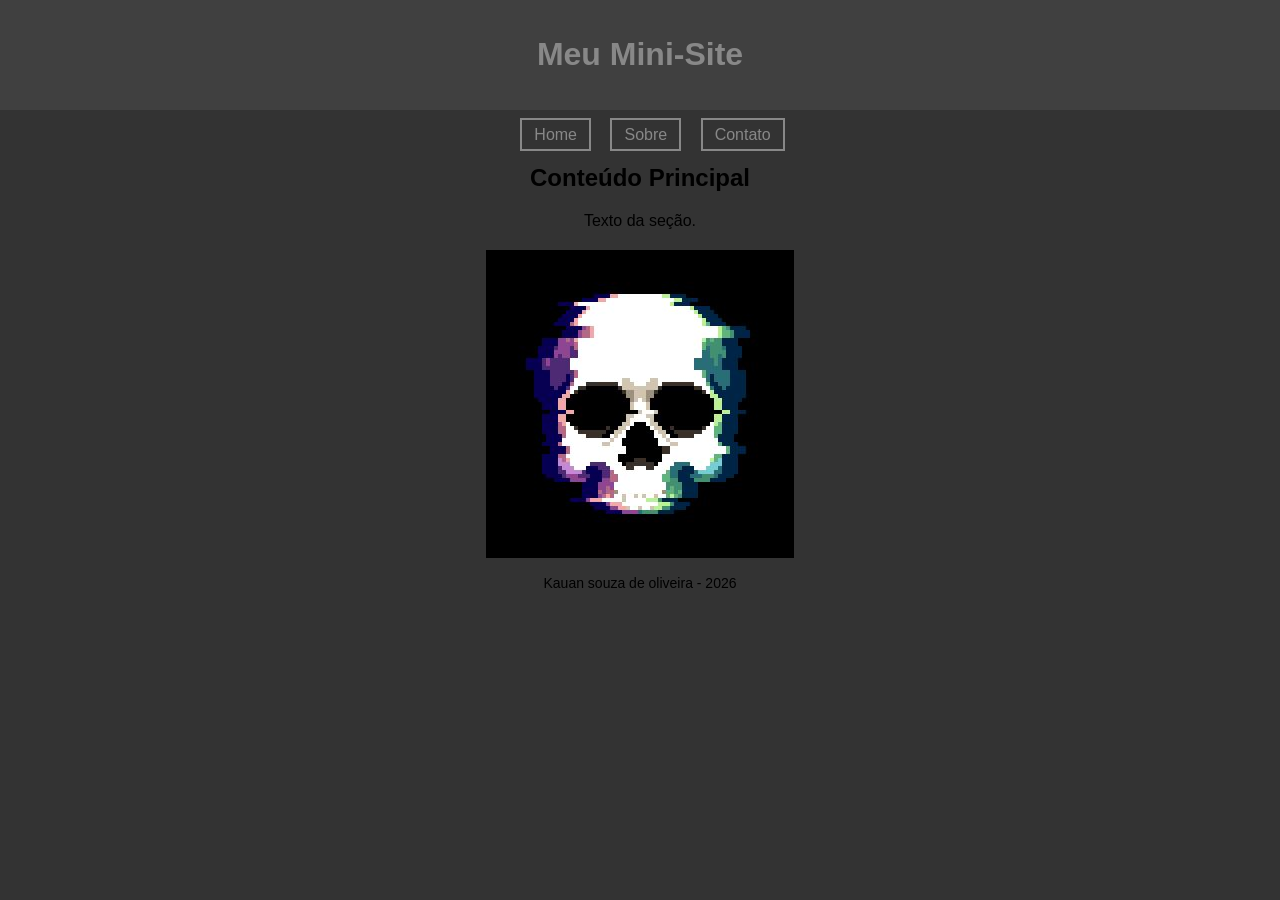
==== roteiro_02/index.html @ 6673d71f "centralizei tudo" ====
<!DOCTYPE html>
<html lang="pt-BR">
<head>
    <meta charset="UTF-8">
    <title>Mini-Site</title>
    <link rel="stylesheet" href="assents/css/styles.css">
</head>

<body>

    <header>
        <h1>Meu Mini-Site</h1>
    </header>

    


</div>
 

<div class="parent">
<div class="div1"> 
<nav>
        <ul>
            <li><a href="index.html">Home</a></li>
            <li><a href="sobre.html">Sobre</a></li>
            <li><a href="contato.html">Contato</a></li>
        </ul>
    </nav>

    <main>
        <section>
            <h2>Conteúdo Principal</h2>
            <p>Texto da seção.</p>
        </section>
    </main>

    <footer>
      <img src="assents/img/sharey.jpeg" alt="Foto de perfil">
      <p>Kauan souza de oliveira  - 2026</p>
    </footer>

</div>


</div>

</body>
</html>
---- roteiro_02/assents/css/styles.css ----
body {
font-family: Arial, sans-serif;
background-color: #333333;
margin: 0;
}
header {
text-align: center;
background-color: #404040;
color: rgb(136, 136, 136);
padding: 15px;

}
nav ul {
text-align: center;
list-style: none;
}
nav li {
text-align: center;
display: inline;
margin-right: 15px;
}
footer {
text-align: center;
margin-top: 20px;
font-size: 14px;
}


.parent {
text-align: center;
display: grid;
grid-template-columns: repeat(10, 1fr);
grid-template-rows: repeat(8, 1fr);
grid-column-gap: 0px;
grid-row-gap: 0px;
}

.div1 { grid-area: 1 / 2 / 9 / 10; }

nav a {
    border: 2px solid #888888;
    padding: 6px 12px;
    text-decoration: none;
    color: #888888;
}
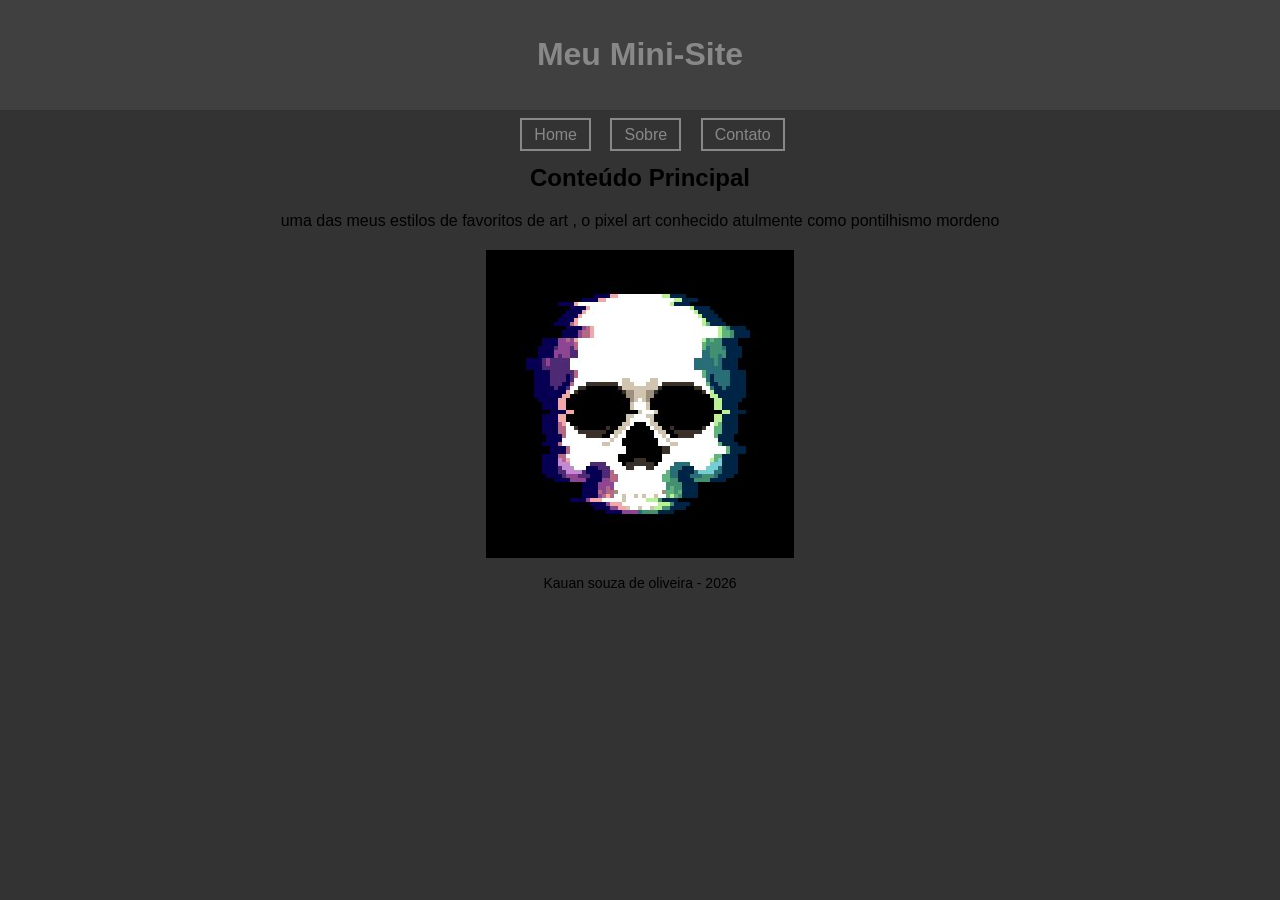
==== commit ce4628bb: "alterei a descriçao e adicinei uma funçao de css" ====
--- a/roteiro_02/index.html
+++ b/roteiro_02/index.html
@@ -31,7 +31,7 @@
     <main>
         <section>
             <h2>Conteúdo Principal</h2>
-            <p>Texto da seção.</p>
+            <p>uma das meus estilos de favoritos de art , o pixel art conhecido atulmente como pontilhismo mordeno</p>
         </section>
     </main>
 
--- a/roteiro_02/assents/css/styles.css
+++ b/roteiro_02/assents/css/styles.css
@@ -42,4 +42,8 @@
     padding: 6px 12px;
     text-decoration: none;
     color: #888888;
+}
+nav a:hover {
+    background-color: white;
+    color: black;
 }
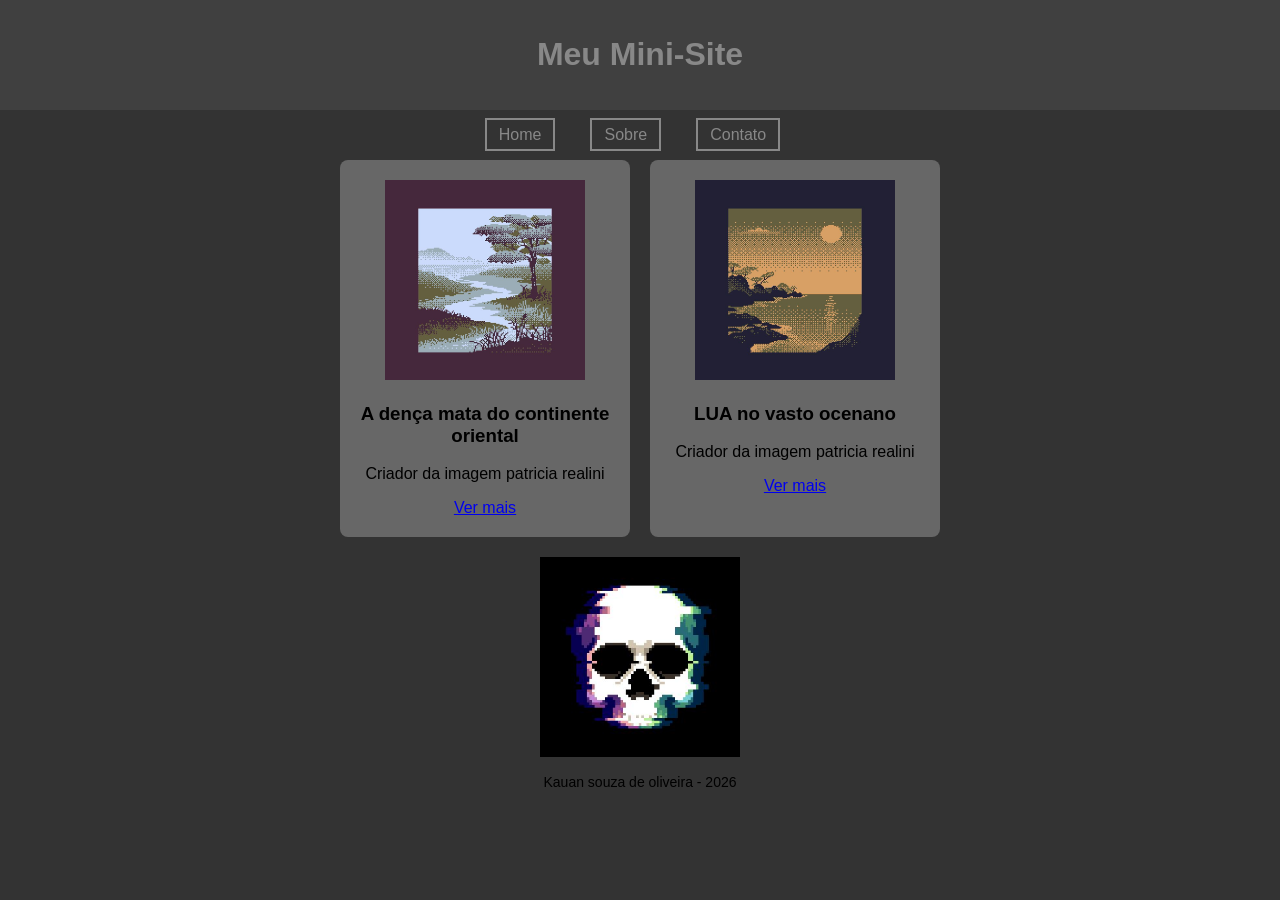
==== commit 84d94fba: "adicinei flash card e mechi mais com css , e adicenei novas imagens e remedisinei com css" ====
--- a/roteiro_02/index.html
+++ b/roteiro_02/index.html
@@ -1,7 +1,7 @@
 <!DOCTYPE html>
 <html lang="pt-BR">
 <head>
-    <meta charset="UTF-8">
+    <meta name="viewport" content="width=device-width, initial-scale=1.0">
     <title>Mini-Site</title>
     <link rel="stylesheet" href="assents/css/styles.css">
 </head>
@@ -12,38 +12,46 @@
         <h1>Meu Mini-Site</h1>
     </header>
 
-    
+    <div class="parent">
 
+        <div class="div1"> 
 
-</div>
- 
+            <nav>
+                <ul>
+                    <li><a href="index.html">Home</a></li>
+                    <li><a href="sobre.html">Sobre</a></li>
+                    <li><a href="contato.html">Contato</a></li>
+                </ul>
+            </nav>
 
-<div class="parent">
-<div class="div1"> 
-<nav>
-        <ul>
-            <li><a href="index.html">Home</a></li>
-            <li><a href="sobre.html">Sobre</a></li>
-            <li><a href="contato.html">Contato</a></li>
-        </ul>
-    </nav>
+            <main>
+                <section class="cards">
 
-    <main>
-        <section>
-            <h2>Conteúdo Principal</h2>
-            <p>uma das meus estilos de favoritos de art , o pixel art conhecido atulmente como pontilhismo mordeno</p>
-        </section>
-    </main>
+                    <article class="card">
+                        <img src="assents/img/_ (1).jpeg" alt="Imagem do projeto">
+                        <h3>A dença mata do continente oriental</h3>
+                        <p>Criador da imagem patricia realini</p>
+                        <a href="#">Ver mais</a>
+                    </article>
 
-    <footer>
-      <img src="assents/img/sharey.jpeg" alt="Foto de perfil">
-      <p>Kauan souza de oliveira  - 2026</p>
-    </footer>
+                    <article class="card">
+                        <img src="assents/img/_ (2).jpeg" alt="Imagem do projeto">
+                        <h3>LUA no vasto ocenano</h3>
+                        <p>Criador da imagem patricia realini</p>
+                        <a href="#">Ver mais</a>
+                    </article>
 
-</div>
+                </section>
+            </main>
 
+            <footer>
+                <img src="assents/img/sharey.jpeg" alt="Foto de perfil">
+                <p>Kauan souza de oliveira - 2026</p>
+            </footer>
 
-</div>
+        </div>
+
+    </div>
 
 </body>
 </html>
--- a/roteiro_02/assents/css/styles.css
+++ b/roteiro_02/assents/css/styles.css
@@ -1,4 +1,4 @@
-body {
+body {  
 font-family: Arial, sans-serif;
 background-color: #333333;
 margin: 0;
@@ -10,10 +10,15 @@
 padding: 15px;
 
 }
-nav ul {
-text-align: center;
+nav ul {   
+display: flex;
+justify-content: center;
+gap: 20px;
 list-style: none;
+padding: 0;
 }
+
+
 nav li {
 text-align: center;
 display: inline;
@@ -46,4 +51,23 @@
 nav a:hover {
     background-color: white;
     color: black;
+}
+
+.cards {
+display: flex;
+gap: 20px;
+justify-content: center;
+flex-wrap: wrap;
+}
+.card {
+background-color: rgb(103, 103, 103);
+padding: 20px;
+width: 250px;
+border-radius: 8px;
+text-align: center;
+}
+
+img {
+    width: 200px;
+    height: 200px;
 }
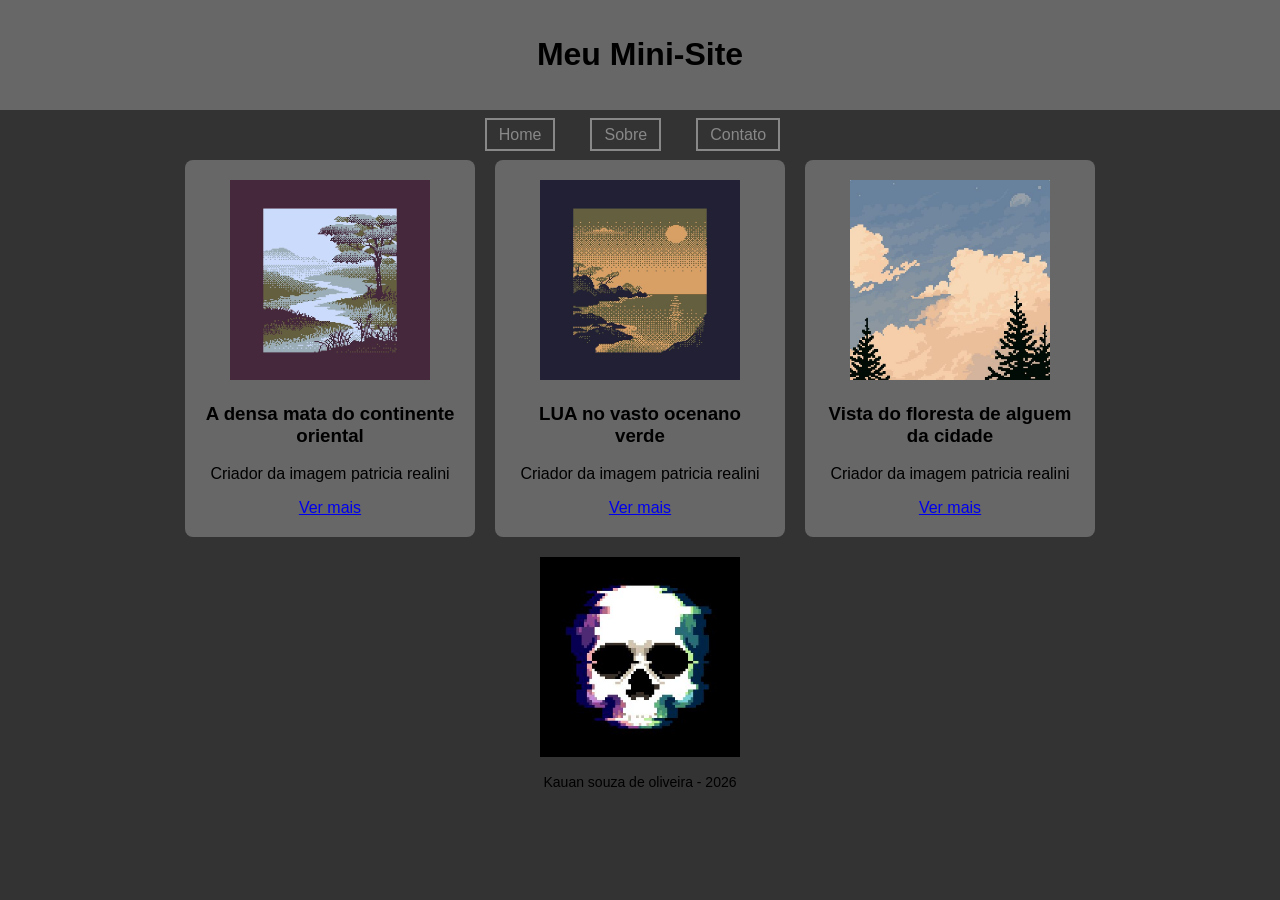
==== commit 10410bed: "Refactor code structure for improved readability and maintainability" ====
--- a/roteiro_02/index.html
+++ b/roteiro_02/index.html
@@ -29,17 +29,25 @@
 
                     <article class="card">
                         <img src="assents/img/_ (1).jpeg" alt="Imagem do projeto">
-                        <h3>A dença mata do continente oriental</h3>
+                        <h3>A densa mata do continente oriental</h3>
                         <p>Criador da imagem patricia realini</p>
                         <a href="#">Ver mais</a>
                     </article>
 
                     <article class="card">
                         <img src="assents/img/_ (2).jpeg" alt="Imagem do projeto">
-                        <h3>LUA no vasto ocenano</h3>
+                        <h3>LUA no vasto ocenano verde</h3>
                         <p>Criador da imagem patricia realini</p>
                         <a href="#">Ver mais</a>
                     </article>
+
+                     <article class="card">
+                        <img src="assents/img/copia.jpeg" alt="Imagem do projeto">
+                        <h3>Vista do floresta de alguem da cidade</h3>
+                        <p>Criador da imagem patricia realini</p>
+                        <a href="#">Ver mais</a>
+                    </article>
+                    
 
                 </section>
             </main>
--- a/roteiro_02/assents/css/styles.css
+++ b/roteiro_02/assents/css/styles.css
@@ -5,8 +5,8 @@
 }
 header {
 text-align: center;
-background-color: #404040;
-color: rgb(136, 136, 136);
+background-color:rgb(103, 103, 103);
+color: rgb(0, 0, 0);
 padding: 15px;
 
 }
@@ -24,6 +24,7 @@
 display: inline;
 margin-right: 15px;
 }
+
 footer {
 text-align: center;
 margin-top: 20px;
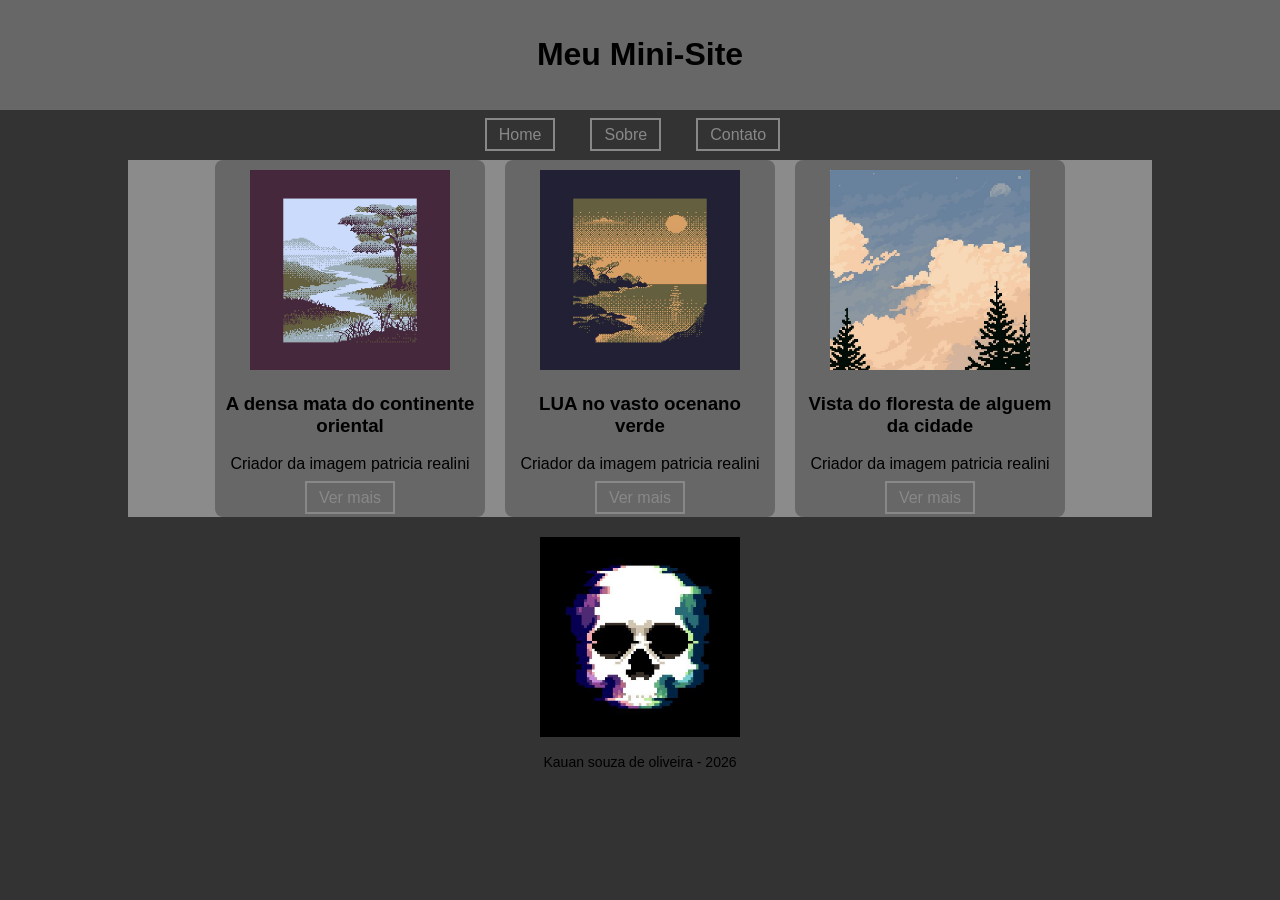
==== commit 349997a7: "adinando efeitos nos botoes do card e das divs cards" ====
--- a/roteiro_02/index.html
+++ b/roteiro_02/index.html
@@ -31,21 +31,21 @@
                         <img src="assents/img/_ (1).jpeg" alt="Imagem do projeto">
                         <h3>A densa mata do continente oriental</h3>
                         <p>Criador da imagem patricia realini</p>
-                        <a href="#">Ver mais</a>
+                        <a href="https://pin.it/3Yrho0YUy">Ver mais</a>
                     </article>
 
                     <article class="card">
                         <img src="assents/img/_ (2).jpeg" alt="Imagem do projeto">
                         <h3>LUA no vasto ocenano verde</h3>
                         <p>Criador da imagem patricia realini</p>
-                        <a href="#">Ver mais</a>
+                        <a href="https://pin.it/3Yrho0YUy">Ver mais</a>
                     </article>
 
                      <article class="card">
                         <img src="assents/img/copia.jpeg" alt="Imagem do projeto">
                         <h3>Vista do floresta de alguem da cidade</h3>
                         <p>Criador da imagem patricia realini</p>
-                        <a href="#">Ver mais</a>
+                        <a href="https://pin.it/3Yrho0YUy">Ver mais</a>
                     </article>
                     
 
--- a/roteiro_02/assents/css/styles.css
+++ b/roteiro_02/assents/css/styles.css
@@ -54,21 +54,43 @@
     color: black;
 }
 
+
+img {
+    width: 200px;
+    height: 200px;
+}
+
+.card:hover {
+transform: translateY(-2px);
+box-shadow: 0px 4px 12px rgba(0,0,0,0.2);
+transition: all 0.3s ease;
+}
+
 .cards {
+background-color: rgb(139, 139, 139);
 display: flex;
 gap: 20px;
 justify-content: center;
 flex-wrap: wrap;
+text-align: center;
 }
 .card {
 background-color: rgb(103, 103, 103);
-padding: 20px;
+padding: 10px;
 width: 250px;
 border-radius: 8px;
 text-align: center;
 }
 
-img {
-    width: 200px;
-    height: 200px;
+.card a{
+    border: 2px solid #888888;
+    padding: 6px 12px;
+    text-decoration: none;
+    color: #888888;
+}
+
+
+card a:hover {
+    background-color: white;
+    color: black;
 }
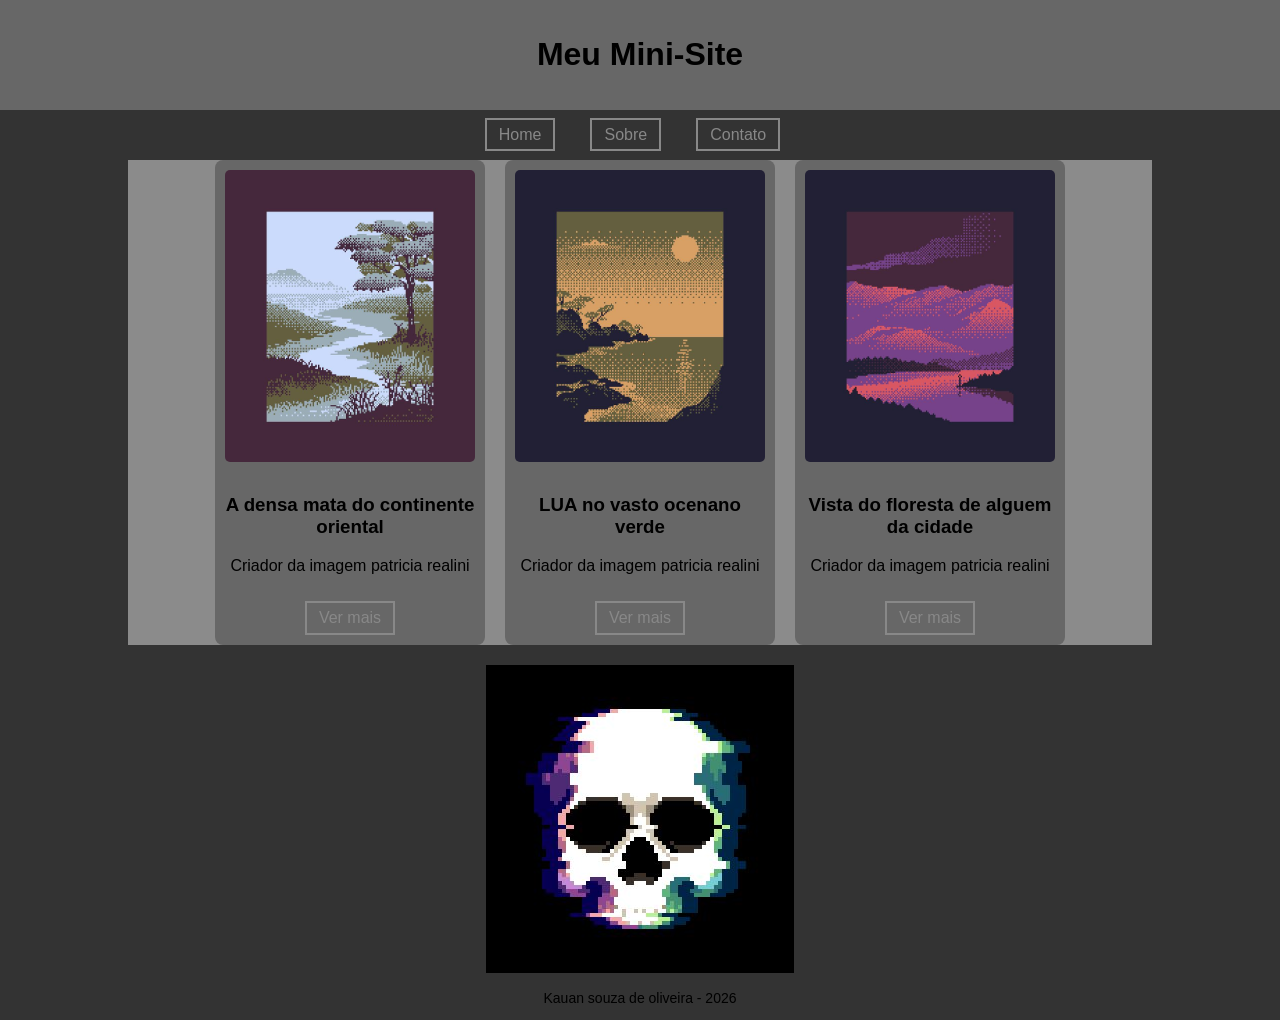
==== commit def90ba7: "Refactor code structure for improved readability and maintainability" ====
--- a/roteiro_02/index.html
+++ b/roteiro_02/index.html
@@ -42,7 +42,7 @@
                     </article>
 
                      <article class="card">
-                        <img src="assents/img/copia.jpeg" alt="Imagem do projeto">
+                        <img src="assents/img/_ (3).jpeg" alt="Imagem do projeto">
                         <h3>Vista do floresta de alguem da cidade</h3>
                         <p>Criador da imagem patricia realini</p>
                         <a href="https://pin.it/3Yrho0YUy">Ver mais</a>
--- a/roteiro_02/assents/css/styles.css
+++ b/roteiro_02/assents/css/styles.css
@@ -1,47 +1,32 @@
+/* RESET E BODY */
 body {  
-font-family: Arial, sans-serif;
-background-color: #333333;
-margin: 0;
-}
-header {
-text-align: center;
-background-color:rgb(103, 103, 103);
-color: rgb(0, 0, 0);
-padding: 15px;
-
-}
-nav ul {   
-display: flex;
-justify-content: center;
-gap: 20px;
-list-style: none;
-padding: 0;
+    font-family: Arial, sans-serif;
+    background-color: #333333;
+    margin: 0;
 }
 
+/* HEADER */
+header {
+    text-align: center;
+    background-color: rgb(103, 103, 103);
+    color: rgb(0, 0, 0);
+    padding: 15px;
+}
+
+/* NAV */
+nav ul {   
+    display: flex;
+    justify-content: center;
+    gap: 20px;
+    list-style: none;
+    padding: 0;
+}
 
 nav li {
-text-align: center;
-display: inline;
-margin-right: 15px;
+    text-align: center;
+    display: inline;
+    margin-right: 15px;
 }
-
-footer {
-text-align: center;
-margin-top: 20px;
-font-size: 14px;
-}
-
-
-.parent {
-text-align: center;
-display: grid;
-grid-template-columns: repeat(10, 1fr);
-grid-template-rows: repeat(8, 1fr);
-grid-column-gap: 0px;
-grid-row-gap: 0px;
-}
-
-.div1 { grid-area: 1 / 2 / 9 / 10; }
 
 nav a {
     border: 2px solid #888888;
@@ -49,48 +34,100 @@
     text-decoration: none;
     color: #888888;
 }
+
 nav a:hover {
     background-color: white;
     color: black;
 }
 
-
-img {
-    width: 200px;
-    height: 200px;
+/* FOOTER */
+footer {
+    text-align: center;
+    margin-top: 20px;
+    font-size: 14px;
 }
 
-.card:hover {
-transform: translateY(-2px);
-box-shadow: 0px 4px 12px rgba(0,0,0,0.2);
-transition: all 0.3s ease;
+/* GRID LAYOUT */
+.parent {
+    text-align: center;
+    display: grid;
+    grid-template-columns: repeat(10, 1fr);
+    grid-template-rows: repeat(8, 1fr);
+    grid-column-gap: 0px;
+    grid-row-gap: 0px;
 }
 
-.cards {
-background-color: rgb(139, 139, 139);
-display: flex;
-gap: 20px;
-justify-content: center;
-flex-wrap: wrap;
-text-align: center;
-}
-.card {
-background-color: rgb(103, 103, 103);
-padding: 10px;
-width: 250px;
-border-radius: 8px;
-text-align: center;
+.div1 { 
+    grid-area: 1 / 2 / 9 / 10; 
 }
 
-.card a{
+/* CARDS CONTAINER */
+.cards {
+    background-color: rgb(139, 139, 139);
+    display: flex;
+    gap: 20px;
+    justify-content: center;
+    flex-wrap: wrap;
+    text-align: center;
+}
+
+/* CARD */
+.card {
+    background-color: rgb(103, 103, 103);
+    padding: 10px;
+    width: 250px;
+    border-radius: 8px;
+    text-align: center;
+}
+
+/* IMAGEM DO CARD */
+.card img {
+    width: 100%;
+    border-radius: 5px;
+    margin-bottom: 10px;
+}
+
+/* HOVER DO CARD */
+.card:hover {
+    transform: translateY(-2px);
+    box-shadow: 0px 4px 12px rgba(0,0,0,0.2);
+    transition: all 0.9s ease;
+}
+
+/* BOTÃO DO CARD */
+.card a {
+    display: inline-block;
     border: 2px solid #888888;
     padding: 6px 12px;
     text-decoration: none;
     color: #888888;
+    margin-top: 10px;
+}
+
+/* HOVER DO BOTÃO (CORRIGIDO ⚠️) */
+.card a:hover {
+    background-color: white;
+    color: black;
+}
+
+/* RESPONSIVO */
+@media (max-width: 768px) {
+    .cards {
+        flex-direction: column;
+        align-items: center;
+    }
 }
 
 
-card a:hover {
-    background-color: white;
-    color: black;
+.cards:hover{
+     transform: translateY(-10px);
+    box-shadow: 0px 4px 12px rgba(0,0,0,0.2);
+    transition: all 0.9s ease;
+}
+
+.card.actve{
+    transform: translateY(3px);
+    box-shadow: 0px 1px 3px rgba(255, 0, 0, 0.2);
+    width: 220px;
+    background-color: rgba(255, 0, 0, 0.2);
 }
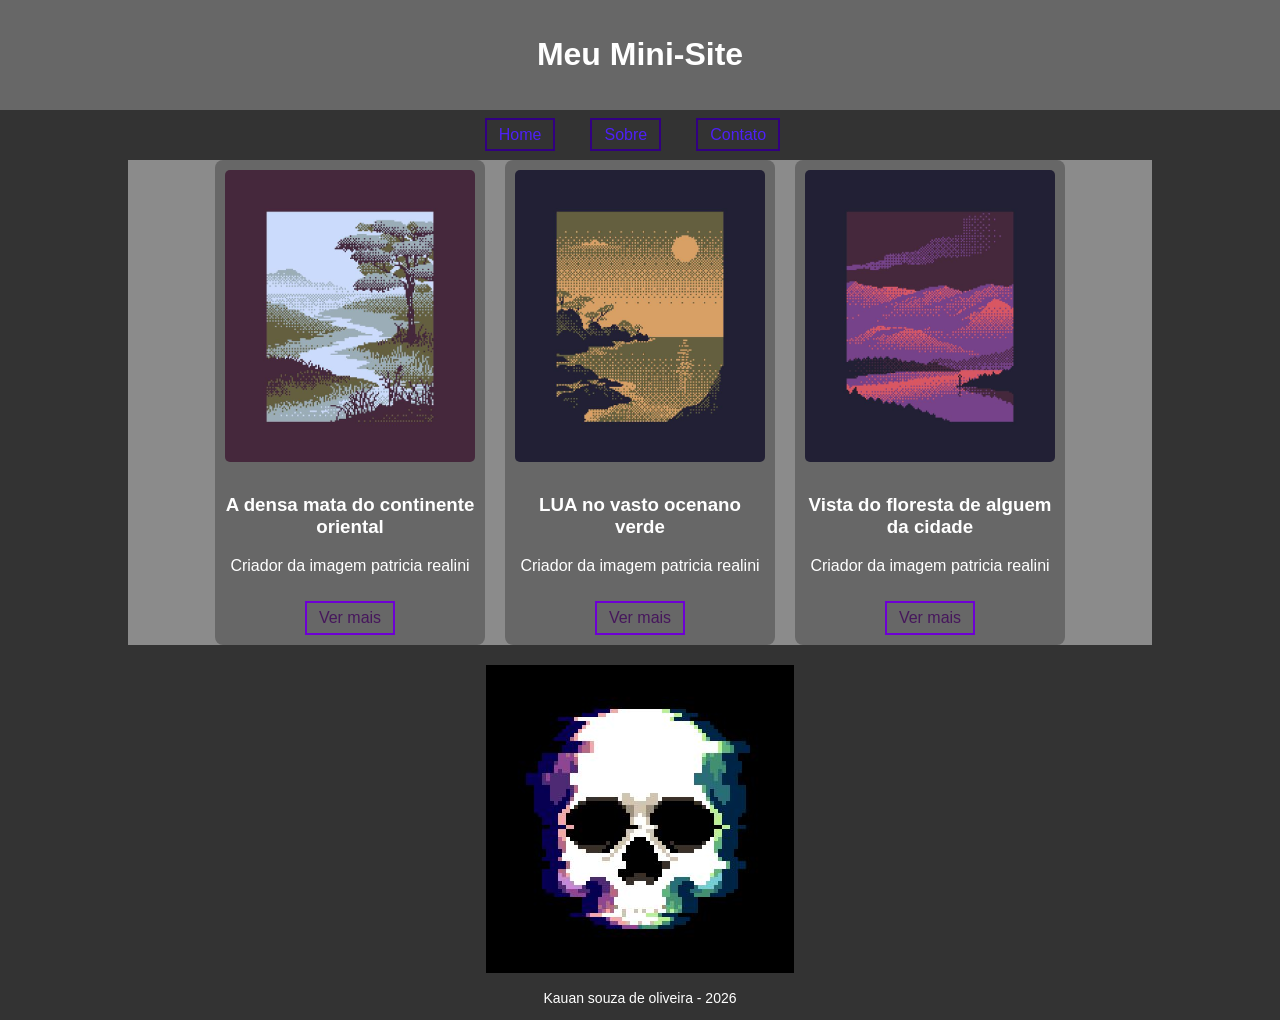
==== commit 84e40679: "adicinei sistema de JS e adicinei o novo roteiro" ====
--- a/roteiro_02/index.html
+++ b/roteiro_02/index.html
@@ -60,6 +60,7 @@
         </div>
 
     </div>
+    
 
 </body>
 </html>
--- a/roteiro_02/assents/css/styles.css
+++ b/roteiro_02/assents/css/styles.css
@@ -26,17 +26,18 @@
     text-align: center;
     display: inline;
     margin-right: 15px;
+    
 }
 
 nav a {
-    border: 2px solid #888888;
+    border: 2px solid #320081;
     padding: 6px 12px;
     text-decoration: none;
-    color: #888888;
+    color: #4e20f7;
 }
 
 nav a:hover {
-    background-color: white;
+    background-color: rgb(119, 0, 255);
     color: black;
 }
 
@@ -97,10 +98,10 @@
 /* BOTÃO DO CARD */
 .card a {
     display: inline-block;
-    border: 2px solid #888888;
+    border: 2px solid #6e00d4;
     padding: 6px 12px;
     text-decoration: none;
-    color: #888888;
+    color: #46175c;
     margin-top: 10px;
 }
 
@@ -120,14 +121,19 @@
 
 
 .cards:hover{
-     transform: translateY(-10px);
+     transform: translateY(120px),translateX(120px);
     box-shadow: 0px 4px 12px rgba(0,0,0,0.2);
     transition: all 0.9s ease;
 }
 
-.card.actve{
-    transform: translateY(3px);
-    box-shadow: 0px 1px 3px rgba(255, 0, 0, 0.2);
-    width: 220px;
-    background-color: rgba(255, 0, 0, 0.2);
+p {
+    color: rgb(255, 255, 255);
+}
+
+h3 {
+    color: rgb(255, 255, 255);
+}   
+
+h1 {
+    color: rgb(255, 255, 255);
 }
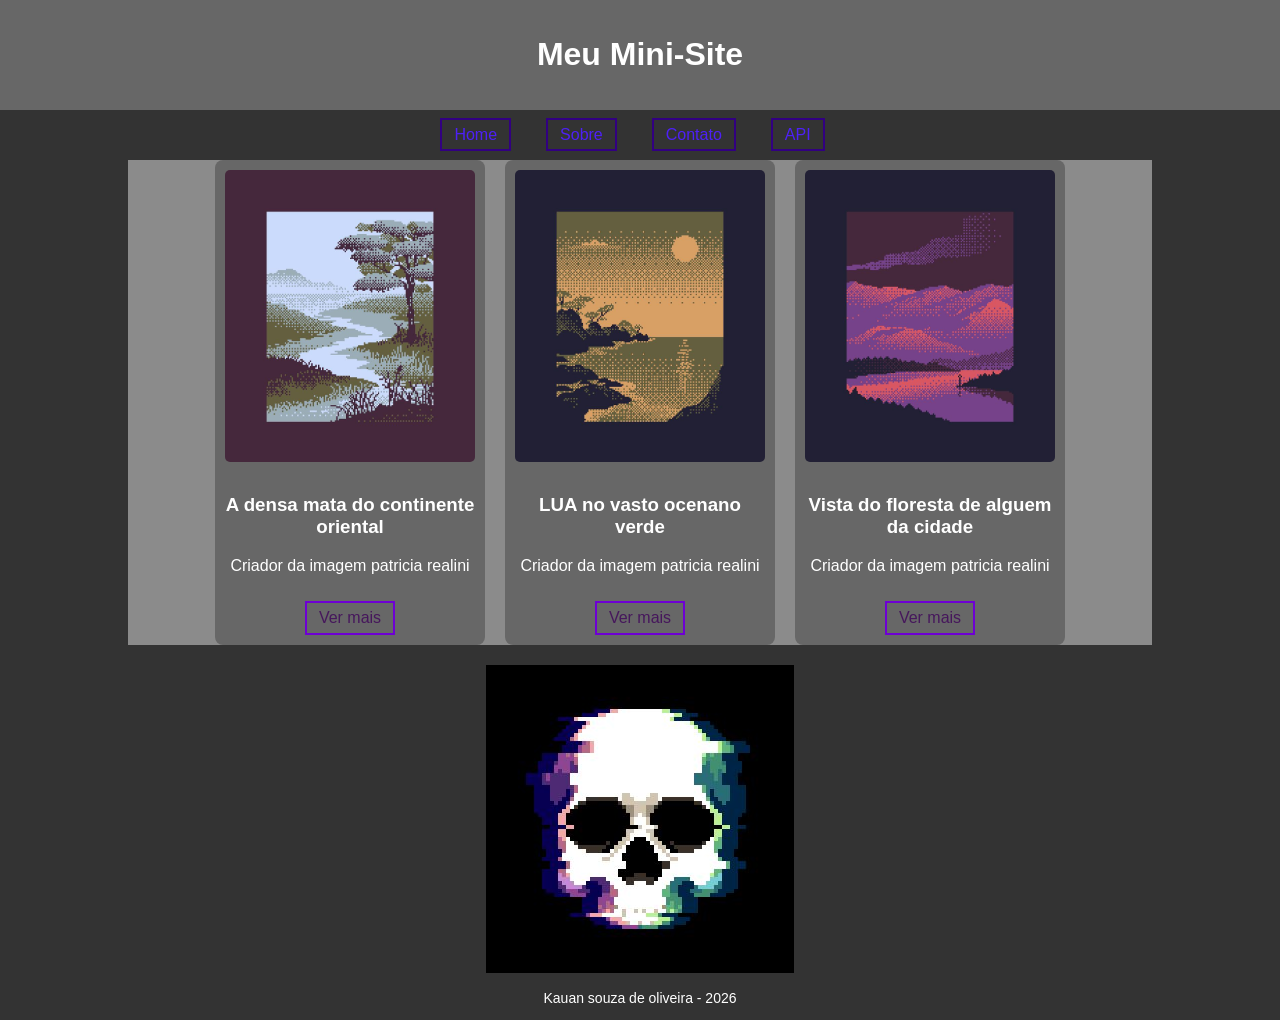
==== commit 727ed258: "adicinando a o botao apis" ====
--- a/roteiro_02/index.html
+++ b/roteiro_02/index.html
@@ -21,6 +21,7 @@
                     <li><a href="index.html">Home</a></li>
                     <li><a href="sobre.html">Sobre</a></li>
                     <li><a href="contato.html">Contato</a></li>
+                    <li><a href="index-api.html">API</a></li>
                 </ul>
             </nav>
 
